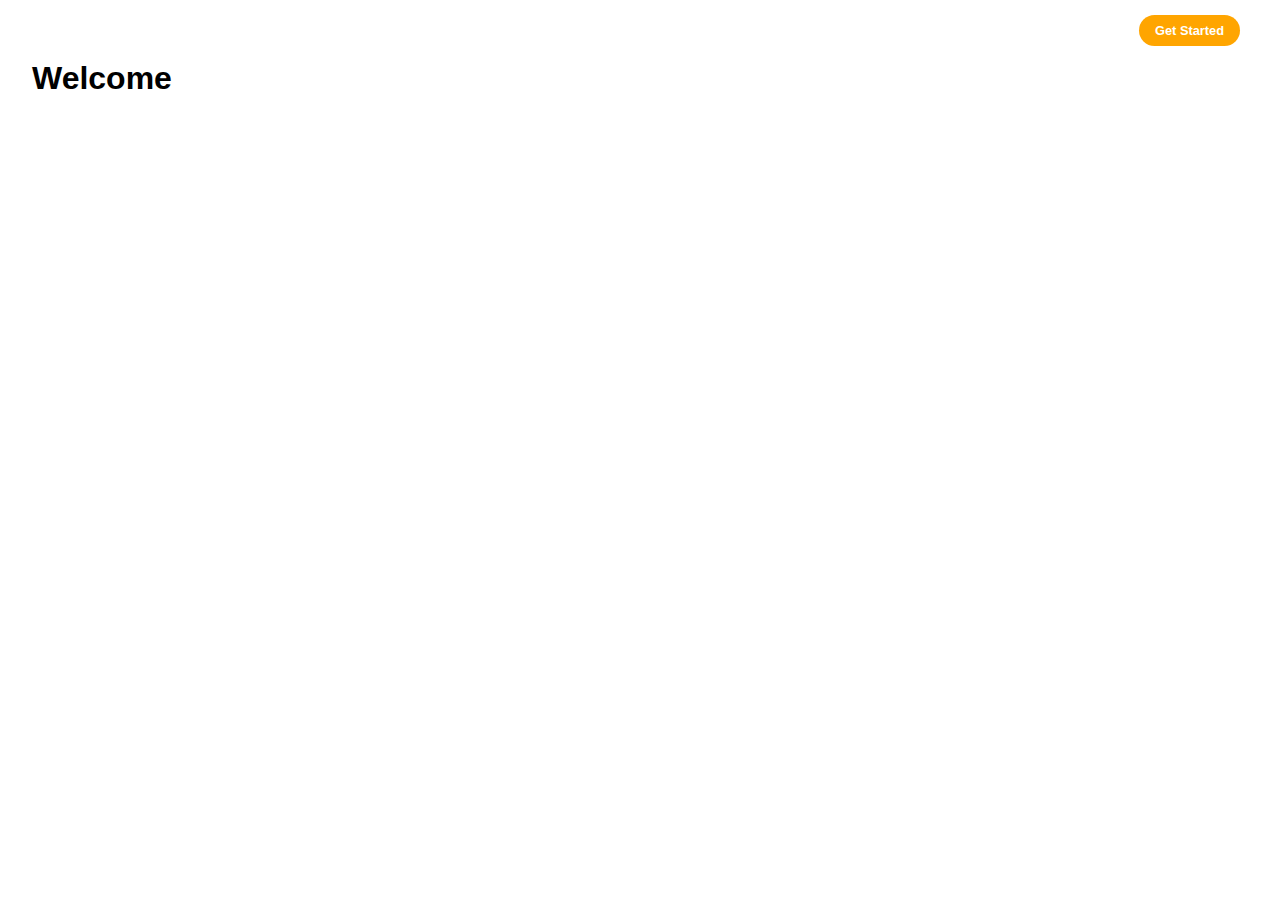
==== projetos-front-end/index.html @ 20d645e7 "Add files via upload" ====
<!DOCTYPE html>
<html lang="PT-BR">
<head>
    <meta charset="UTF-8">
    <meta http-equiv="X-UA-Compatible" content="IE=edge">
    <meta name="viewport" content="width=device-width, initial-scale=1.0">
    <link 
        rel="stylesheet" href="https://cdnjs.cloudflare.com/ajax/libs/font-awesome/6.3.0/css/all.min.css" 
        integrity="sha512-SzlrxWUlpfuzQ+pcUCosxcglQRNAq/DZjVsC0lE40xsADsfeQoEypE+enwcOiGjk/bSuGGKHEyjSoQ1zVisanQ==" 
        crossorigin="anonymous" 
        referrerpolicy="no-referrer"
    />
    <link rel="stylesheet" href="style.css">
    <title>Napvbar</title>
</head>
<body>
    <header>
       <div class="navbar">
        <div class="logo"><a href="#">Web Dev</a></div>
        <ul class="links">
            <li><a href="hero">Home</a></li>
            <li><a href="about">About</a></li>
            <li><a href="services">Services</a></li>
            <li><a href="contact">Contact</a></li>
        </ul>
        <a href="#" class="action_btn">Get Started</a>
        <div class="toggle_btn">
            <i class="fa-solid fa-bars"></i>

        </div>
       </div> 

       <div class="dropdown_menu">
            <li><a href="hero">Home</a></li>
            <li><a href="about">About</a></li>
            <li><a href="services">Services</a></li>
            <li><a href="contact">Contact</a></li>
            <li><a href="#" class="action_btn">Get Started</a></li>
       </div>

       <main>
        <section id="hero">
            <h1>Welcome</h1>
        </section>
       </main>

       <script>
        const toggleBtn = document.querySelector('.toggle_btn')
        const toggleBtnIcon = document.querySelector('.toggle_btn i')
        const dropDownMenu = document.querySelector('.dropdown_menu')

        toggleBtn.onclick = function () {
            dropDownMenu.classList.toggle('open')
            const isOpen = dropDownMenu.classList.contains('open')

            toggleBtnIcon.classList = isOpen
            ?'fa-solid fa-xmark'
            :'fa-solid fa-bars'
        }
       </script>
    </header>
</body>
</html>
---- projetos-front-end/style.css ----
*{
    margin: 0;
    padding: 0;
    box-sizing: border-box;
    font-family: 'Open Sans', sans-serif;
}
body{
    height: 100vh;
    background-color: #fff;
    background-image: url(https://images.unsplash.com/photo-1485470733090-0aae1788d5af?ixlib=rb-4.0.3&ixid=MnwxMjA3fDB8MHxwaG90by1wYWdlfHx8fGVufDB8fHx8&auto=format&fit=crop&w=1517&q=80);
    background-size: cover;
    background-position: center;
}

li{
    list-style: none;

}

a{
    text-decoration: none;
    color: #fff;
    font-size: 1rem;

}

a:hover{
    color: orange;

}
header{
    position: relative;
    padding: 0 2rem;
}
.navbar{
    width: 100%;
    height: 60px;
    max-width: 1200px;
    margin: 0 auto;
    display: flex;
    align-items: center;
    justify-content: space-between;
}

.navbar .logo a{
    font-size: 1.5rem;
    font-weight: bold;
}

.navbar .links{
    display: flex;
    gap: 2rem;

}

.navbar .toggle_btn{
    color: #fff;
    font-size: 1.5rem;
    cursor: pointer;
    display: none;
}

.action_btn{
   background-color: orange;
   color: #fff;
   padding: 0.5rem 1rem;
   border: none;
   outline: none;
   border-radius: 20px;
   font-size: 0.8rem;
   font-weight: bold;
   cursor: pointer;
   transition: 0.2 ease;
}

.action_btn:hover{
    scale: 1.05;
    color: #fff;
}
.action_btn:active{
    scale: 0.95;
}

.dropdown_menu{
    display: none;
    position: absolute;
    right: 2rem;
    top: 60px;
    height: 0;
    width: 300px;
    background: rgba(255, 255, 255, 0.1);
    backdrop-filter: blur(15px);
    border-radius: 10px;
    overflow: hidden;
    transition: height .2 cubic-bezier(0.175, 0.885, 0.32, 1.275);
}

.dropdown_menu.open{
    height: 240px;
}
.dropdown_menu li{
    padding: 0.7rem;
    display: flex;
    align-items: center;
    justify-content: center;
}

.dropdown_menu .action_btn{
    width: 100%;
    display: flex;
    justify-content: center;
}
/* responsividade*/

@media(max-width: 992px){
    .navbar .links,
    .navbar .action_btn{
        display: none;

    }

    .navbar .toggle_btn{
        display: block;
    }

    .dropdown_menu{
        display: block;
    }

}

@media(max-width: 576px){
    .dropdown_menu{
        left: 2rem;
        width: unset;
    }
}
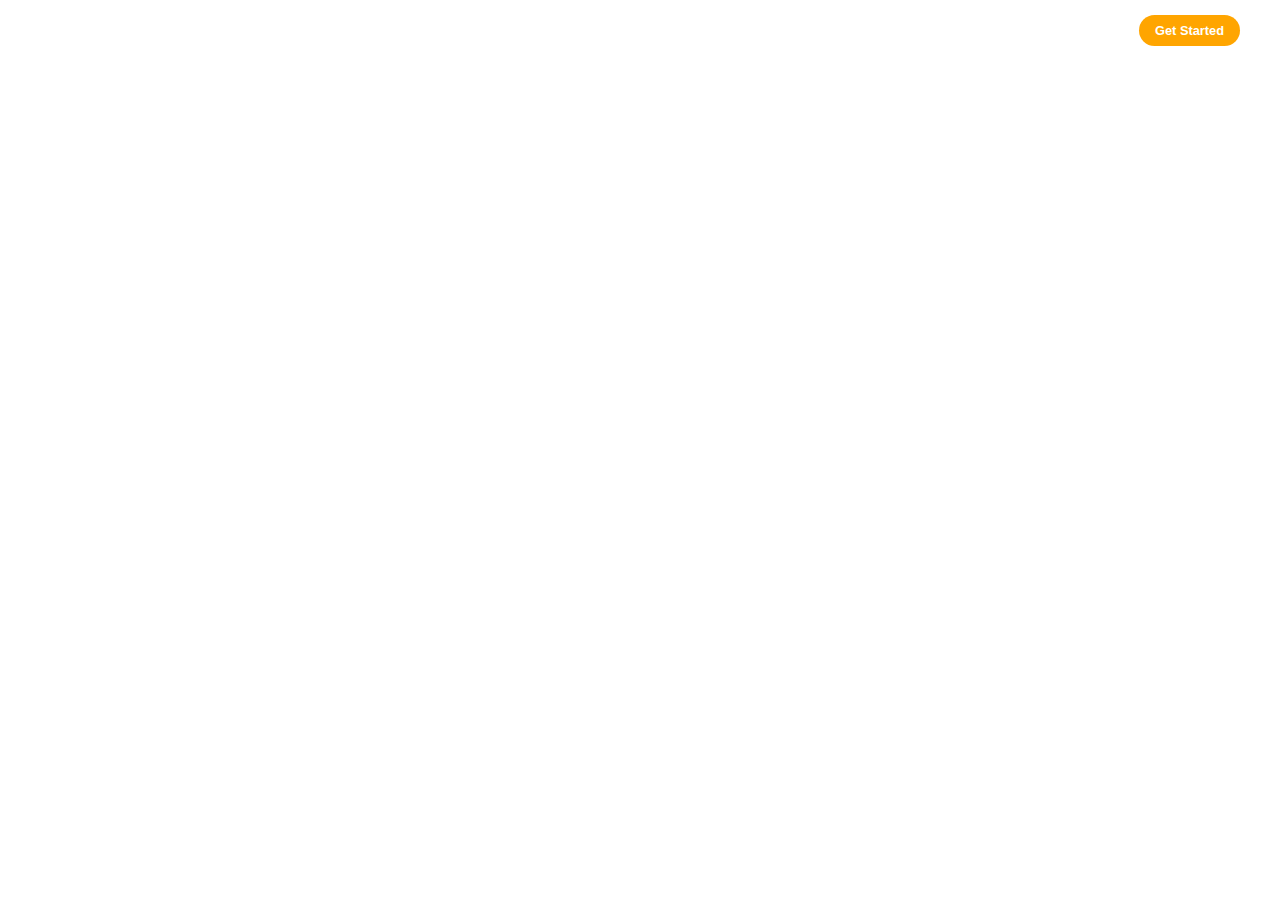
==== commit 4cc2cd5c: "Add files via upload" ====
--- a/projetos-front-end/index.html
+++ b/projetos-front-end/index.html
@@ -11,7 +11,7 @@
         referrerpolicy="no-referrer"
     />
     <link rel="stylesheet" href="style.css">
-    <title>Napvbar</title>
+    <title>Navbar</title>
 </head>
 <body>
     <header>
@@ -41,23 +41,12 @@
        <main>
         <section id="hero">
             <h1>Welcome</h1>
+            <p>Lorem, ipsum dolor sit amet consectetur adipisicing elit. Earum harum aliquam <br>
+                 voluptates sequi fugit iusto nesciunt culpa.
+            </p>
         </section>
        </main>
-
-       <script>
-        const toggleBtn = document.querySelector('.toggle_btn')
-        const toggleBtnIcon = document.querySelector('.toggle_btn i')
-        const dropDownMenu = document.querySelector('.dropdown_menu')
-
-        toggleBtn.onclick = function () {
-            dropDownMenu.classList.toggle('open')
-            const isOpen = dropDownMenu.classList.contains('open')
-
-            toggleBtnIcon.classList = isOpen
-            ?'fa-solid fa-xmark'
-            :'fa-solid fa-bars'
-        }
-       </script>
+       <script src="script.js"></script>
     </header>
 </body>
 </html>--- a/projetos-front-end/style.css
+++ b/projetos-front-end/style.css
@@ -110,6 +110,22 @@
     display: flex;
     justify-content: center;
 }
+
+/*  HERO */
+
+section#hero{
+    height: calc(100vh - 60px);
+    display: flex;
+    flex-direction: column;
+    align-items: center;
+    justify-content: center;
+    text-align: center;
+    color: #fff;
+}
+
+#hero h1{
+    font-size: 3rem;
+}
 /* responsividade*/
 
 @media(max-width: 992px){
